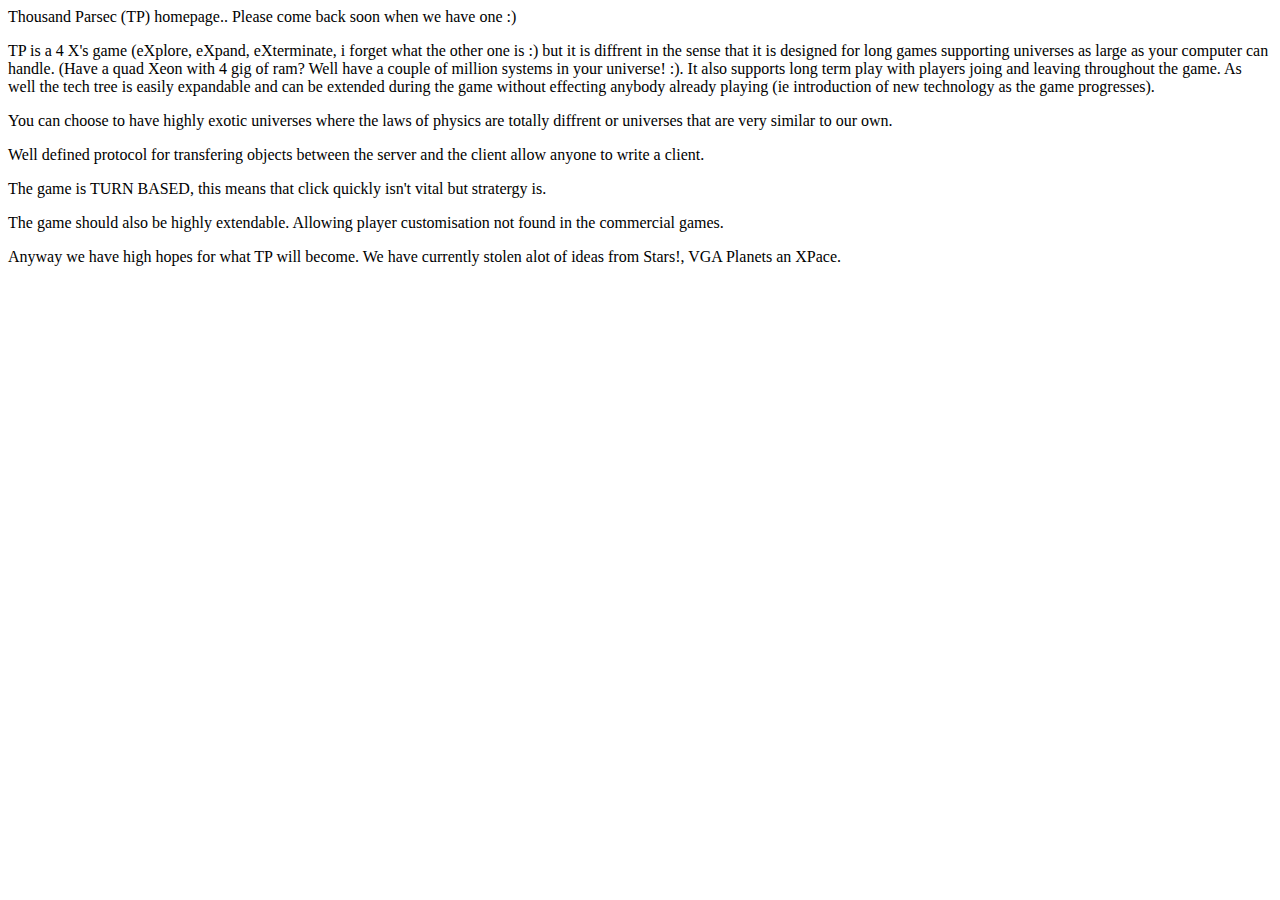
==== index.html @ e5b69514 "Added media common to all clients. Added LICENSE file Added TODO to alot of stuff Added some text to" ====
<html>
	<head>
		<title>Thousand Parsec: The journey of a thousand parsecs begins with a single step.</title>
	</head>	
	<body>
		<p>Thousand Parsec (TP) homepage.. Please come back soon when we have one :)</p>
		<p>TP is a 4 X's game (eXplore, eXpand, eXterminate, i forget what the other one is :) but it is
		diffrent in the sense that it is designed for long games supporting universes as large as your
		computer can handle. (Have a quad Xeon with 4 gig of ram? Well have a couple of million systems
		in your universe! :). It also supports long term play with players joing and leaving throughout
		the game. As well the tech tree is easily expandable and can be extended during the game without
		effecting anybody already playing (ie introduction of new technology as the game progresses).</p>
		<p>You can choose to have highly exotic universes where the laws of physics are totally diffrent
		or universes that are very similar to our own.</p>
		<p> Well defined protocol for transfering objects between the server and the client allow anyone
		to write a client.</p>
		<p> The game is TURN BASED, this means that click quickly isn't vital but stratergy is.</p>
		<p> The game should also be highly extendable. Allowing player customisation not found
		in the commercial games.</p>
		<p>Anyway we have high hopes for what TP will become. We have currently stolen alot of ideas from
		Stars!, VGA Planets an XPace.</p>
	</body>
</html>
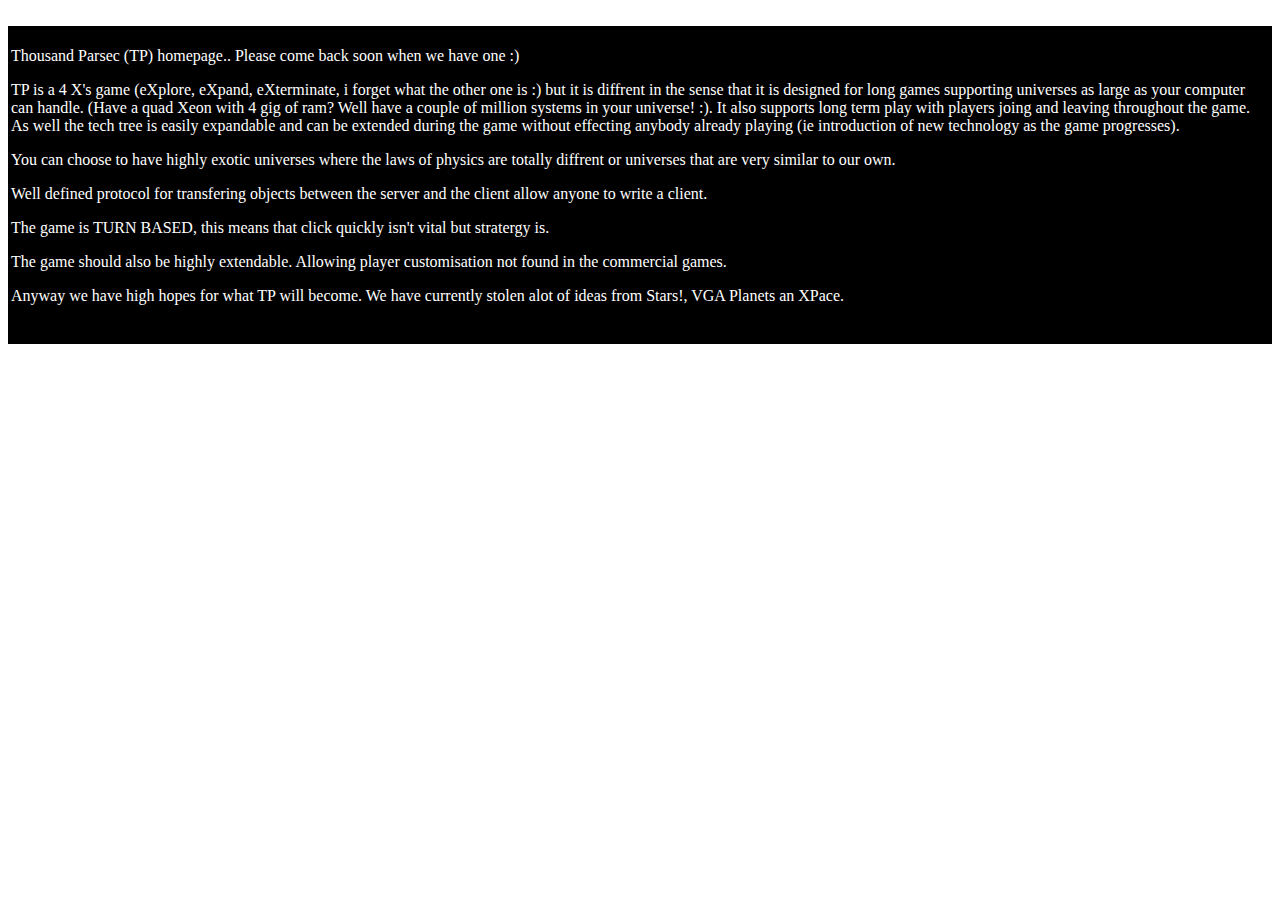
==== commit 2cda5638: "Updates of website (cool new background image)." ====
--- a/index.html
+++ b/index.html
@@ -1,23 +1,41 @@
+<!doctype html public "-//w3c//dtd html 4.0 transitional//en">
 <html>
-	<head>
-		<title>Thousand Parsec: The journey of a thousand parsecs begins with a single step.</title>
-	</head>	
-	<body>
-		<p>Thousand Parsec (TP) homepage.. Please come back soon when we have one :)</p>
-		<p>TP is a 4 X's game (eXplore, eXpand, eXterminate, i forget what the other one is :) but it is
-		diffrent in the sense that it is designed for long games supporting universes as large as your
-		computer can handle. (Have a quad Xeon with 4 gig of ram? Well have a couple of million systems
-		in your universe! :). It also supports long term play with players joing and leaving throughout
-		the game. As well the tech tree is easily expandable and can be extended during the game without
-		effecting anybody already playing (ie introduction of new technology as the game progresses).</p>
-		<p>You can choose to have highly exotic universes where the laws of physics are totally diffrent
-		or universes that are very similar to our own.</p>
-		<p> Well defined protocol for transfering objects between the server and the client allow anyone
-		to write a client.</p>
-		<p> The game is TURN BASED, this means that click quickly isn't vital but stratergy is.</p>
-		<p> The game should also be highly extendable. Allowing player customisation not found
-		in the commercial games.</p>
-		<p>Anyway we have high hopes for what TP will become. We have currently stolen alot of ideas from
-		Stars!, VGA Planets an XPace.</p>
-	</body>
+<head>
+   <meta http-equiv="Content-Type" content="text/html; charset=iso-8859-1">
+   <meta name="GENERATOR" content="Mozilla/4.78 [en] (X11; U; Linux 2.2.19-4.1mdk i686) [Netscape]">
+   <title>Thousand Parsec: The journey of a thousand parsecs begins with a single step.</title>
+</head>
+<body background="./images/background.jpg">
+<font color="#FFFFFF"></font>&nbsp;
+<center><table COLS=1 WIDTH="100%" BGCOLOR="#000000" NOSAVE >
+<tr>
+<td><font color="#FFFFFF"></font>
+<br><font color="#FFFFFF">Thousand Parsec (TP) homepage.. Please come back
+soon when we have one :)</font><font color="#FFFFFF"></font>
+<p><font color="#FFFFFF">TP is a 4 X's game (eXplore, eXpand, eXterminate,
+i forget what the other one is :) but it is diffrent in the sense that
+it is designed for long games supporting universes as large as your computer
+can handle. (Have a quad Xeon with 4 gig of ram? Well have a couple of
+million systems in your universe! :). It also supports long term play with
+players joing and leaving throughout the game. As well the tech tree is
+easily expandable and can be extended during the game without effecting
+anybody already playing (ie introduction of new technology as the game
+progresses).</font><font color="#FFFFFF"></font>
+<p><font color="#FFFFFF">You can choose to have highly exotic universes
+where the laws of physics are totally diffrent or universes that are very
+similar to our own.</font><font color="#FFFFFF"></font>
+<p><font color="#FFFFFF">Well defined protocol for transfering objects
+between the server and the client allow anyone to write a client.</font><font color="#FFFFFF"></font>
+<p><font color="#FFFFFF">The game is TURN BASED, this means that click
+quickly isn't vital but stratergy is.</font><font color="#FFFFFF"></font>
+<p><font color="#FFFFFF">The game should also be highly extendable. Allowing
+player customisation not found in the commercial games.</font><font color="#FFFFFF"></font>
+<p><font color="#FFFFFF">Anyway we have high hopes for what TP will become.
+We have currently stolen alot of ideas from Stars!, VGA Planets an XPace.</font>
+<br><font color="#FFFFFF"></font>&nbsp;
+<br><font color="#FFFFFF"></font>&nbsp;</td>
+</tr>
+</table></center>
+<font color="#FFFFFF"></font>
+</body>
 </html>
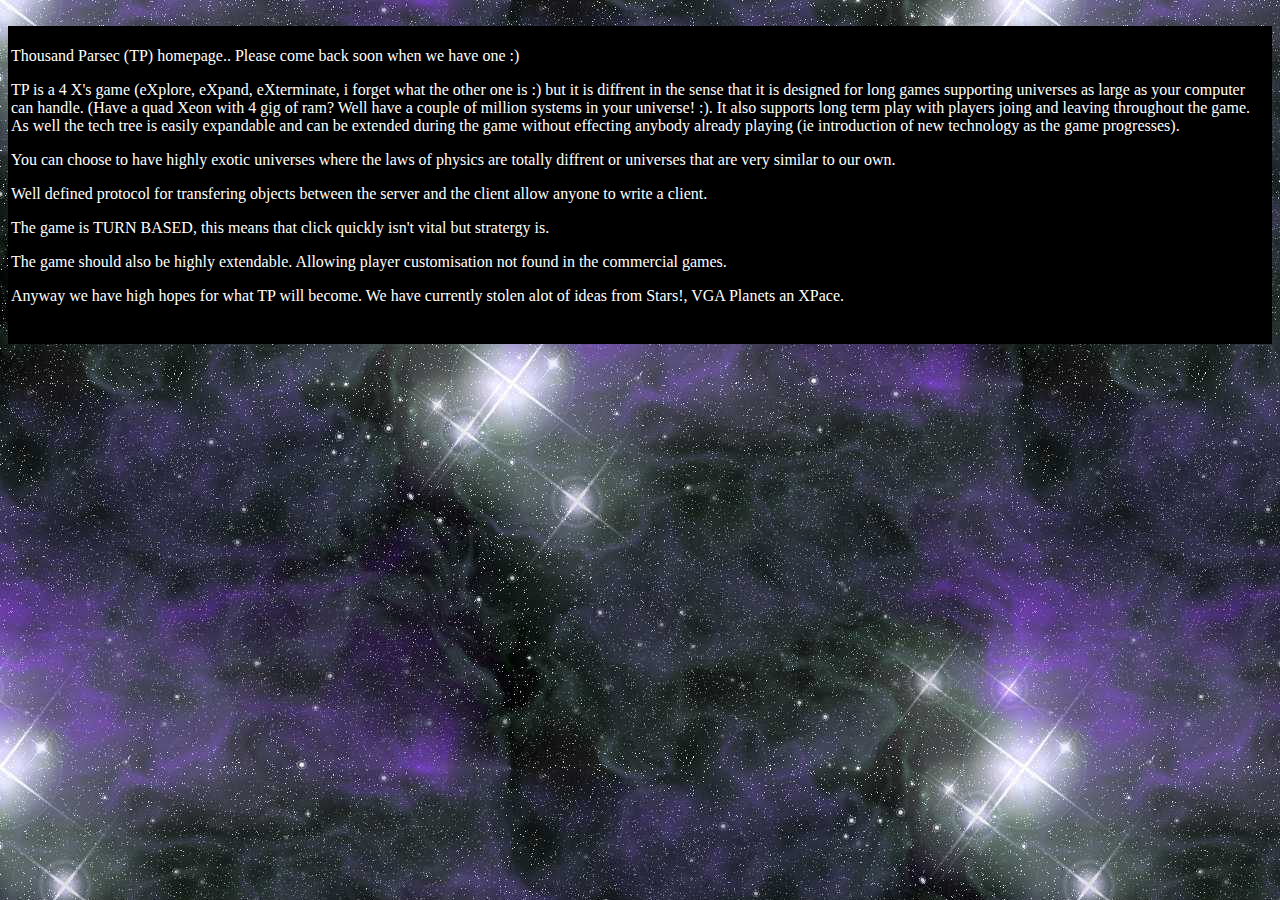
==== commit ddd9f180: "GRAPHICS no IMAGES." ====
--- a/index.html
+++ b/index.html
@@ -5,7 +5,7 @@
    <meta name="GENERATOR" content="Mozilla/4.78 [en] (X11; U; Linux 2.2.19-4.1mdk i686) [Netscape]">
    <title>Thousand Parsec: The journey of a thousand parsecs begins with a single step.</title>
 </head>
-<body background="./images/background.jpg">
+<body background="./graphics/background.jpg">
 <font color="#FFFFFF"></font>&nbsp;
 <center><table COLS=1 WIDTH="100%" BGCOLOR="#000000" NOSAVE >
 <tr>
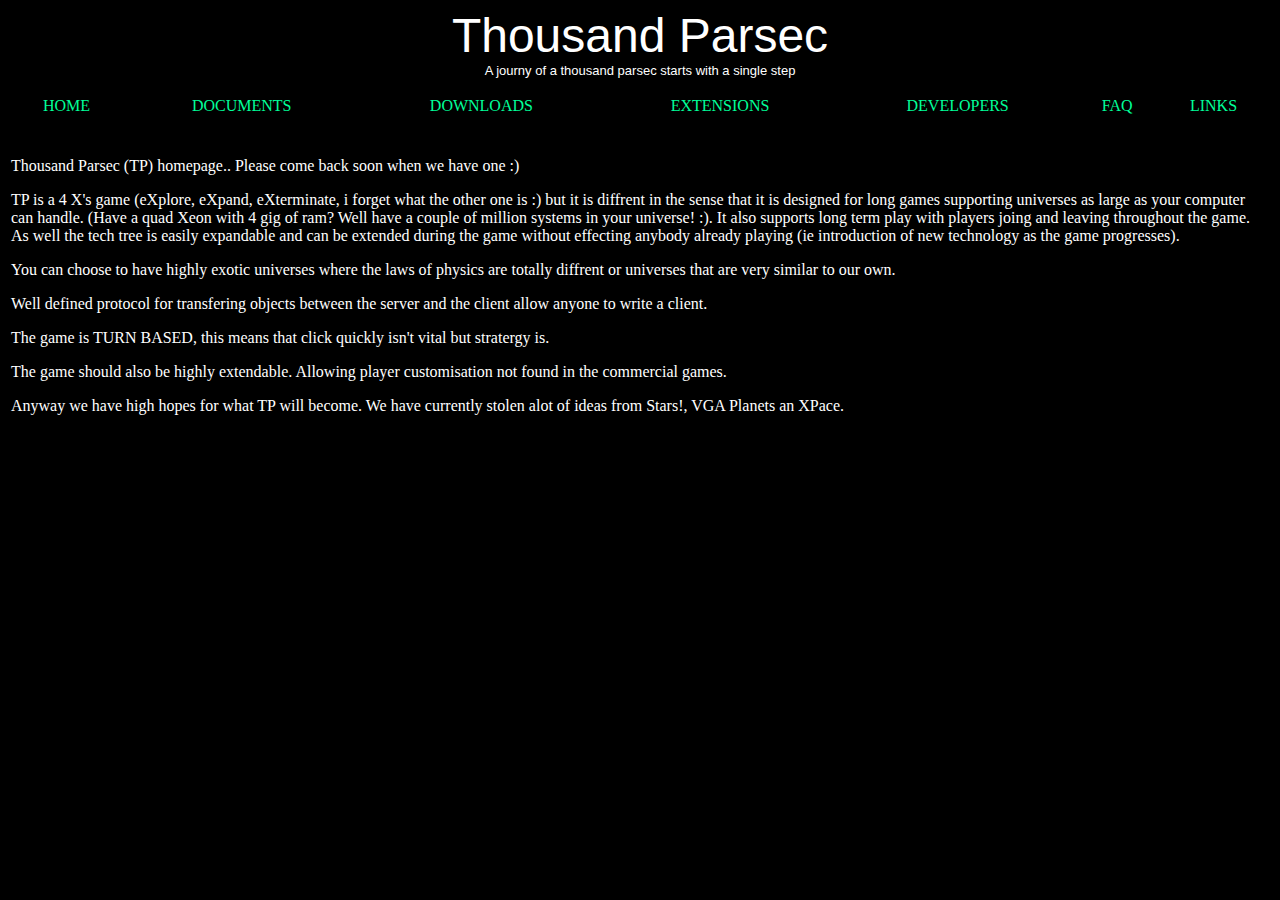
==== commit ae7aebf7: "New version of the website." ====
--- a/index.html
+++ b/index.html
@@ -1,41 +1,68 @@
-<!doctype html public "-//w3c//dtd html 4.0 transitional//en">
-<html>
-<head>
-   <meta http-equiv="Content-Type" content="text/html; charset=iso-8859-1">
-   <meta name="GENERATOR" content="Mozilla/4.78 [en] (X11; U; Linux 2.2.19-4.1mdk i686) [Netscape]">
-   <title>Thousand Parsec: The journey of a thousand parsecs begins with a single step.</title>
-</head>
-<body background="./graphics/background.jpg">
-<font color="#FFFFFF"></font>&nbsp;
-<center><table COLS=1 WIDTH="100%" BGCOLOR="#000000" NOSAVE >
-<tr>
-<td><font color="#FFFFFF"></font>
-<br><font color="#FFFFFF">Thousand Parsec (TP) homepage.. Please come back
-soon when we have one :)</font><font color="#FFFFFF"></font>
-<p><font color="#FFFFFF">TP is a 4 X's game (eXplore, eXpand, eXterminate,
-i forget what the other one is :) but it is diffrent in the sense that
-it is designed for long games supporting universes as large as your computer
-can handle. (Have a quad Xeon with 4 gig of ram? Well have a couple of
-million systems in your universe! :). It also supports long term play with
-players joing and leaving throughout the game. As well the tech tree is
-easily expandable and can be extended during the game without effecting
-anybody already playing (ie introduction of new technology as the game
-progresses).</font><font color="#FFFFFF"></font>
-<p><font color="#FFFFFF">You can choose to have highly exotic universes
-where the laws of physics are totally diffrent or universes that are very
-similar to our own.</font><font color="#FFFFFF"></font>
-<p><font color="#FFFFFF">Well defined protocol for transfering objects
-between the server and the client allow anyone to write a client.</font><font color="#FFFFFF"></font>
-<p><font color="#FFFFFF">The game is TURN BASED, this means that click
-quickly isn't vital but stratergy is.</font><font color="#FFFFFF"></font>
-<p><font color="#FFFFFF">The game should also be highly extendable. Allowing
-player customisation not found in the commercial games.</font><font color="#FFFFFF"></font>
-<p><font color="#FFFFFF">Anyway we have high hopes for what TP will become.
-We have currently stolen alot of ideas from Stars!, VGA Planets an XPace.</font>
-<br><font color="#FFFFFF"></font>&nbsp;
-<br><font color="#FFFFFF"></font>&nbsp;</td>
-</tr>
-</table></center>
-<font color="#FFFFFF"></font>
-</body>
-</html>
+<html><!-- #BeginTemplate "/tp/Templates/Main.dwt" -->
+<head>
+<!-- #BeginEditable "doctitle" --> 
+<title>Thousand Parsec:</title>
+<!-- #EndEditable --> 
+<meta http-equiv="Content-Type" content="text/html; charset=iso-8859-1">
+<style type="text/css">
+<!--
+a {  font-family: "Times New Roman", Times, serif; color: #00FF99; text-decoration: none}
+-->
+</style>
+</head>
+
+<body bgcolor="#000000" text="#FFFFFF" background="/tp/graphics/background.jpg" link="#00CCCC" vlink="#FFCC99">
+<!-- #BeginEditable "Head" --> 
+<div align="center"> 
+  <p><font color="#FFFFFF" face="Arial, Helvetica, sans-serif" size="7">Thousand 
+    Parsec</font><br>
+    <font color="#FFFFFF" face="Arial, Helvetica, sans-serif" size="7"><font size="2">A 
+    journy of a thousand parsec starts with a single step</font></font></p>
+</div>
+<!-- #EndEditable --> 
+<table width="100%" border="0" bordercolor="#FFFFFF">
+  <tr> 
+    <td bgcolor="#000000" align="center"><a href="/tp/index.html">HOME</a></td>
+    <td align="center" bgcolor="#000000"><a href="/tp/documents.html">DOCUMENTS</a></td>
+    <td bgcolor="#000000" align="center"><a href="/tp/downloads.html">DOWNLOADS</a></td>
+    <td align="center" bgcolor="#000000"><a href="/tp/ext.html">EXTENSIONS</a></td>
+    <td align="center" bgcolor="#000000"><a href="/tp/dev/index.html">DEVELOPERS</a></td>
+    <td bgcolor="#000000" align="center"><a href="/tp/faq.html">FAQ</a></td>
+    <td bgcolor="#000000" align="center"> <a href="/tp/links.html">LINKS</a></td>
+  </tr>
+</table>
+<br>
+<!-- #BeginEditable "Main" --> 
+<table width="100%" border="0" bgcolor="#000000">
+  <tr> 
+    <td><br>
+      <font color="#FFFFFF">Thousand Parsec (TP) homepage.. Please come back soon 
+      when we have one :)</font><font color="#FFFFFF"></font> 
+      <p><font color="#FFFFFF">TP is a 4 X's game (eXplore, eXpand, eXterminate, 
+        i forget what the other one is :) but it is diffrent in the sense that 
+        it is designed for long games supporting universes as large as your computer 
+        can handle. (Have a quad Xeon with 4 gig of ram? Well have a couple of 
+        million systems in your universe! :). It also supports long term play 
+        with players joing and leaving throughout the game. As well the tech tree 
+        is easily expandable and can be extended during the game without effecting 
+        anybody already playing (ie introduction of new technology as the game 
+        progresses).</font><font color="#FFFFFF"></font> 
+      <p><font color="#FFFFFF">You can choose to have highly exotic universes 
+        where the laws of physics are totally diffrent or universes that are very 
+        similar to our own.</font><font color="#FFFFFF"></font> 
+      <p><font color="#FFFFFF">Well defined protocol for transfering objects between 
+        the server and the client allow anyone to write a client.</font><font color="#FFFFFF"></font> 
+      <p><font color="#FFFFFF">The game is TURN BASED, this means that click quickly 
+        isn't vital but stratergy is.</font><font color="#FFFFFF"></font> 
+      <p><font color="#FFFFFF">The game should also be highly extendable. Allowing 
+        player customisation not found in the commercial games.</font><font color="#FFFFFF"></font> 
+      <p><font color="#FFFFFF">Anyway we have high hopes for what TP will become. 
+        We have currently stolen alot of ideas from Stars!, VGA Planets an XPace.</font> 
+        <br>
+        <font color="#FFFFFF"></font>&nbsp; 
+    </td>
+  </tr>
+</table>
+<!-- #EndEditable --> 
+</body>
+<!-- #EndTemplate --></html>
